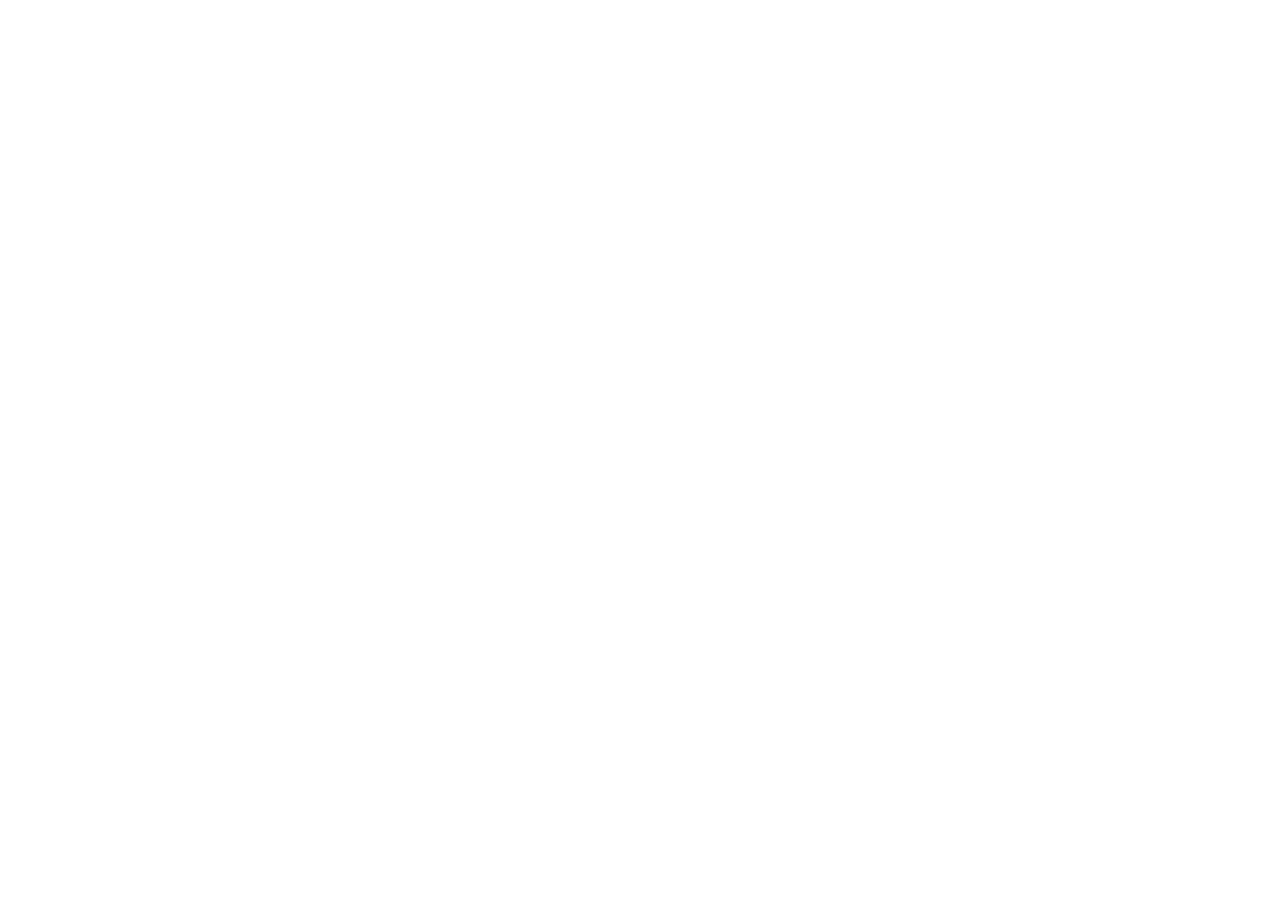
==== index.html @ fd5df182 "initial upload" ====
<!DOCTYPE html>
<html lang="en">
  <head>
    <meta charset="UTF-8">
    <meta http-equiv="X-UA-Compatible" content="IE=edge">
    <meta name="viewport" content="width=device-width, initial-scale=1.0">

    <title>BEEDLE</title>

    <link rel="preconnect" href="https://fonts.googleapis.com">
    <link rel="preconnect" href="https://fonts.gstatic.com" crossorigin>
    <link href="https://fonts.googleapis.com/css2?family=Spinnaker:wght@400&display=swap" rel="stylesheet">

    <link rel="stylesheet" type="text/css" href="navtest2style.css">

    <link rel="icon" href="images/FAVI.png" type="image/x-icon">

    <script src="navtest2js.js"></script>

    <style>
      .navbar button{
        overflow:hidden;
        white-space:nowrap;
        opacity: 0;
      
        animation: type 1s steps(30,end) forwards;
      }

      .navbar button:nth-child(1){
        -webkit-animation-delay: 1s;
        animation-delay: 1s;
      }
      .navbar button:nth-child(2){
        -webkit-animation-delay: 1.2s;
        animation-delay: 1.2s;
      }
      .navbar button:nth-child(3){
        -webkit-animation-delay: 1.4s;
        animation-delay: 1.4s;
      }
      .navbar button:nth-child(4){
        -webkit-animation-delay: 1.6s;
        animation-delay: 1.6s;
      }
      .navbar button:nth-child(5){
        -webkit-animation-delay: 1.8s;
        animation-delay: 1.8s;
      }
      .navbar button:nth-child(6){
        -webkit-animation-delay: 2s;
        animation-delay: 2s;
      }
      
      @keyframes type {
        0% {
          opacity: 0;
        }
        100% {
          opacity: 1;
        }
      }

      /*###################################*/

      .bg-video-container {
        position: relative;
        width: 100%;
        height: 100%;
      }

      .bg-video {
        position: fixed;
        top: 39%;
        left: 49%;
        /*min-width: 100%;
        min-height: 100%;*/
        min-width: 165%;
        width: auto;
        height: auto;
        z-index: -1;
        transform: translateX(-50%) translateY(-50%);
        background-size: cover;
      }

      @media (max-width: 767px) {
        .bg-video-container {
          height: auto;
          min-height: 100vh;
        }
      }
    </style>

  </head>
  <body>
    <div class="navbar">
      <button class="logo-btn"><a href="index.html"><img src="images/labels/BEEDLE5x5wb.png" alt="HOME"></a></button>
      
      <button class="nav-btn"><img src="images/labels/ABOUT.png" alt="ABOUT"></button>
      <div class="subnav">
        
        <button class="subnav-btn" onmouseover="showPreview('images/MeHalf.png')" onmouseout="hidePreview()"><a href="about.html"><img src="images/labels/OWEN3x5.png" alt="ME"></a></button>
        <button class="subnav-btn" onmouseover="showPreview('images/OwenResume.png')" onmouseout="hidePreview()"><a href="images/The_Owen_Beedle_Resume.pdf" target="_blank"><img src="images/labels/RESUME3x5w.png" alt="RESUME"></a></button>
      </div>

      <button class="nav-btn"><img src="images/labels/WORKS5x5w4.png" alt="WORKS"></button>
      <div class="subnav">

        <button class="subnav-btn" onmouseover="showPreview('images/art/COVID.png')" onmouseout="hidePreview()"><a href="gallery3.html"><img src="images/labels/ART3x5w.png" alt="ART"></a></button>
        <button class="subnav-btn" onmouseover="showPreview('images/thumb/ATOM Logo2.png')" onmouseout="hidePreview()"><a href="design.html"><img src="images/labels/DESIGN3x5w.png" alt="DESIGN"></a></button>
        <button class="subnav-btn" onmouseover="showPreview('images/thumb/MediumThumb.png')" onmouseout="hidePreview()"><a href="https://medium.com/@beedleowen"><img src="images/labels/WRITING3x5w1.png" alt="WRITING"></a></button>
      </div>

      <button class="nav-btn"><img src="images/labels/REACH5x5w.png" alt="REACH"></button>
      <div class="subnav">

        <button class="subnav-btn" onmouseover="showPreview('images/thumb/email-logo-png.png')" onmouseout="hidePreview()"><a href="https://beedleowen@gmail.com"><img src="images/labels/EMAIL3x5w.png" alt="EMAIL"></a></button>
        <button class="subnav-btn" onmouseover="showPreview('images/thumb/free-linkedin-4059209-3364061@0.png')" onmouseout="hidePreview()"><a href="https://www.linkedin.com/in/owen-beedle-501649224/"><img src="images/labels/LINKEDIN3x5w.png" alt="LINKEDIN"></a></button>
        <button class="subnav-btn" onmouseover="showPreview('images/thumb/Logo_of_X.svg.png')" onmouseout="hidePreview()"><a href="https://twitter.com/owenbeedle"><img src="images/labels/TWITTER3x5EX2.png" alt="TWITTER"></a></button>
        <!--<button class="subnav-btn">GITHUB</button>-->
      </div>
    </div>

    <!--█▓▒░ ░▒▓█
    ____  ____  ____  ____  __    ____ 
    (  _ \( ___)( ___)(  _ \(  )  ( ___)
    ) _ < )__)  )__)  )(_) ))(__  )__) 
    (____/(____)(____)(____/(____)(____)-->

    <div id="preview-container">
      <img id="preview-image" src="project-1.png" alt="">
    </div>

    <div class="bg-video-container">

      <video autoplay loop muted playsinline class="bg-video">
        <!--<source src="videos/BlueBeedleLife.mp4" type="video/mp4">-->
        <source src="videos/BlueBeedleLife.mp4" type="video/mp4">
      </video>
    </div>
  </body>
  <script src="test2.js"></script>
</html>
---- navtest2style.css ----
*{
    padding: 0%;
    margin: 0%;
    box-sizing: border-box;
    }
  /*html{
    scroll-behavior: smooth;
  }*/


    /* LOGO BUTTON */
    .logo-btn{
        border: none;
        background-color: inherit;
        height: 58.333px; /*because 350/6=58.333*/
    }
    .logo-btn img{
        width: 350px;
        margin-bottom: -3.9px;
    }
    .logo-btn:hover {
        /*background-color: #ddd;*/
        /*background-color: rgba(58, 44, 255, 0.7);*/
        /*background-color: rgba(255, 88, 69, 0.7);*/
        background-color: rgba(255, 0, 0, 0.7);
    }


    /* NAVBAR */
    .navbar {
        position: fixed;
        top: 0;
        left: 0;
        width: 350px;
        /*background-color: rgba(0, 0, 0, 0.4);*/
        /*padding: 20px;*/
        /*opacity: 0.5;*/
        z-index: 1;
    }
    
    /* MAIN BUTTONS */
    .nav-btn {
        width: 350px;
        height: 58.333px; /*because 350/6=58.333*/
        /*padding: 8px 16px;*/
        padding: -30px;
        text-align: left;
        border: none;
        background-color: inherit;
        /*cursor: pointer;
        /*outline: none;*/
        color: white;
    }

    .nav-btn img{
        height: 58.333px;
        margin-top: -0.5px;
        margin-bottom: -4px;
    }

    .nav-btn:hover {
        /*background-color: rgba(255, 159, 69, 0.7);*/
        /*background-color: rgba(54, 44, 195, 0.7);*/
        background-color: rgba(255, 0, 0, 0.7);
    }


    /* SUBNAV */
    .subnav {
        max-height: 0;
        overflow: hidden;
        /*padding-left: 10px;*/
        transition: max-height 0.4s ease-out;
    }

    /* SUBNAV BUTTONS */
    .subnav-btn {
        color: white;
        width: 350px;
        height: 58.333px; /*because 350/6=58.333*/
        /*padding: 20px;*/
        text-align: left;
        border: none;
        background-color: inherit;
        cursor: pointer;
        outline: none;
        opacity: 0;
        transform: translateY(-20px);
        transition: opacity 0.3s ease-out, transform 0.3s ease-out;
        margin-top: -1.1px;
        margin-bottom: -1px;
    }

    .subnav-btn img{
        float: left;
        height: 58.333px;
        margin-top: -4px;
        margin-bottom: -4px;
    }
    
    .subnav-btn:hover {
       /*background-color: rgba(255, 240, 69, 0.7);*/
       background-color: rgba(255, 0, 0, 0.7);
    }


    /* ACTIONS */
    .nav-btn.active + .subnav {
        max-height: 200px; /* Adjust the value to fit your needs */
        transition-timing-function: ease-in;
    }
    
    .nav-btn.active + .subnav .subnav-btn {
        opacity: 1;
        transform: translateY(0);
        transition-delay: 0.1s; /* Adjust the delay to control the cascading effect */
    }
    
    .nav-btn:not(.active) + .subnav .subnav-btn {
        opacity: 0;
        transform: translateY(-20px);
        transition-delay: 0s;
    }

    #preview-container {
        position: absolute;
        top: 50%;
        left: 60%;
        transform: translate(-50%, -50%);
    }
      
    #preview-image {
        max-width: 100%;
        max-height: 100%;
    }
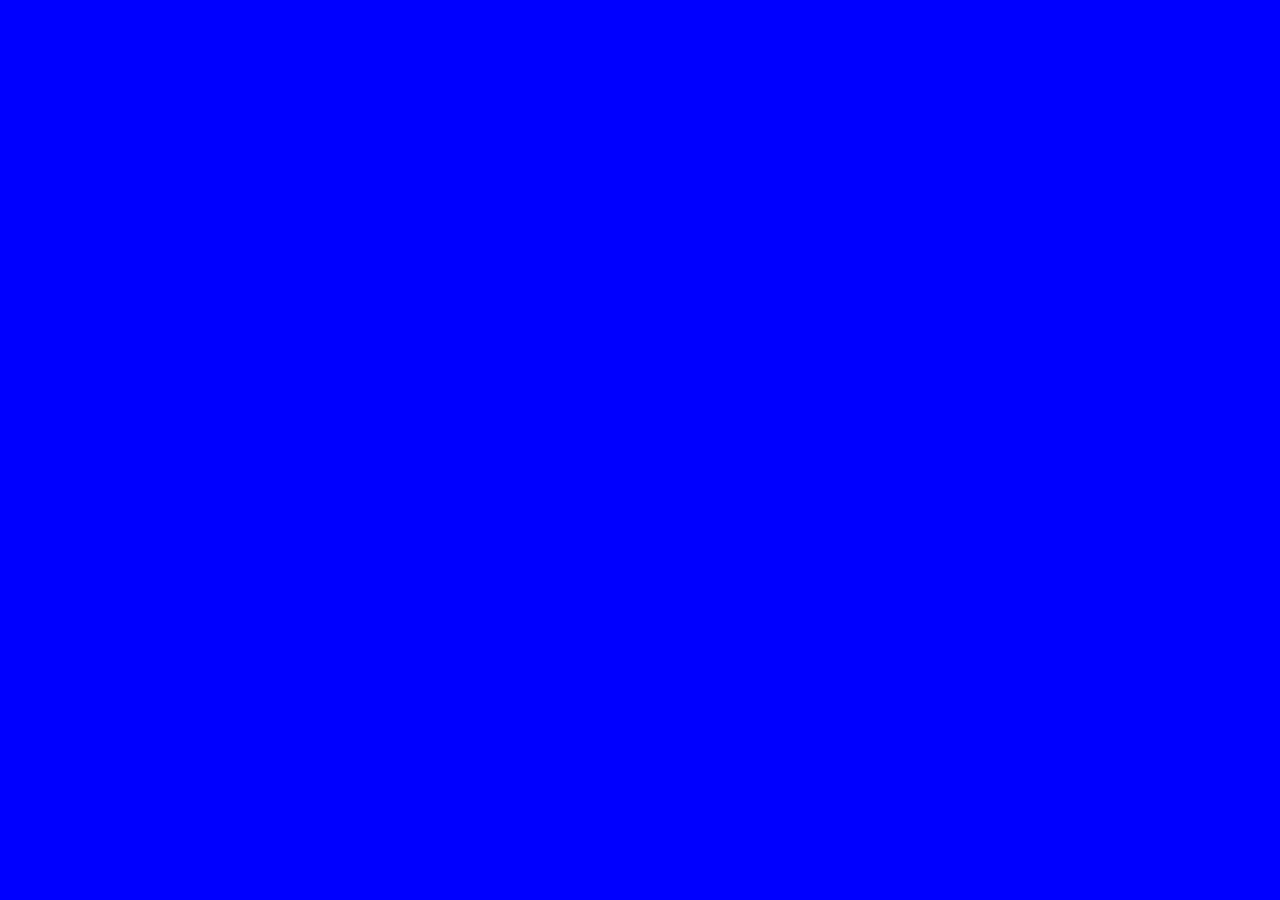
==== commit 358ddf82: "Made background blue" ====
--- a/index.html
+++ b/index.html
@@ -18,6 +18,10 @@
     <script src="navtest2js.js"></script>
 
     <style>
+      body {
+        background-color: blue;
+      }
+      
       .navbar button{
         overflow:hidden;
         white-space:nowrap;
@@ -139,4 +143,4 @@
     </div>
   </body>
   <script src="test2.js"></script>
-</html>+</html>
